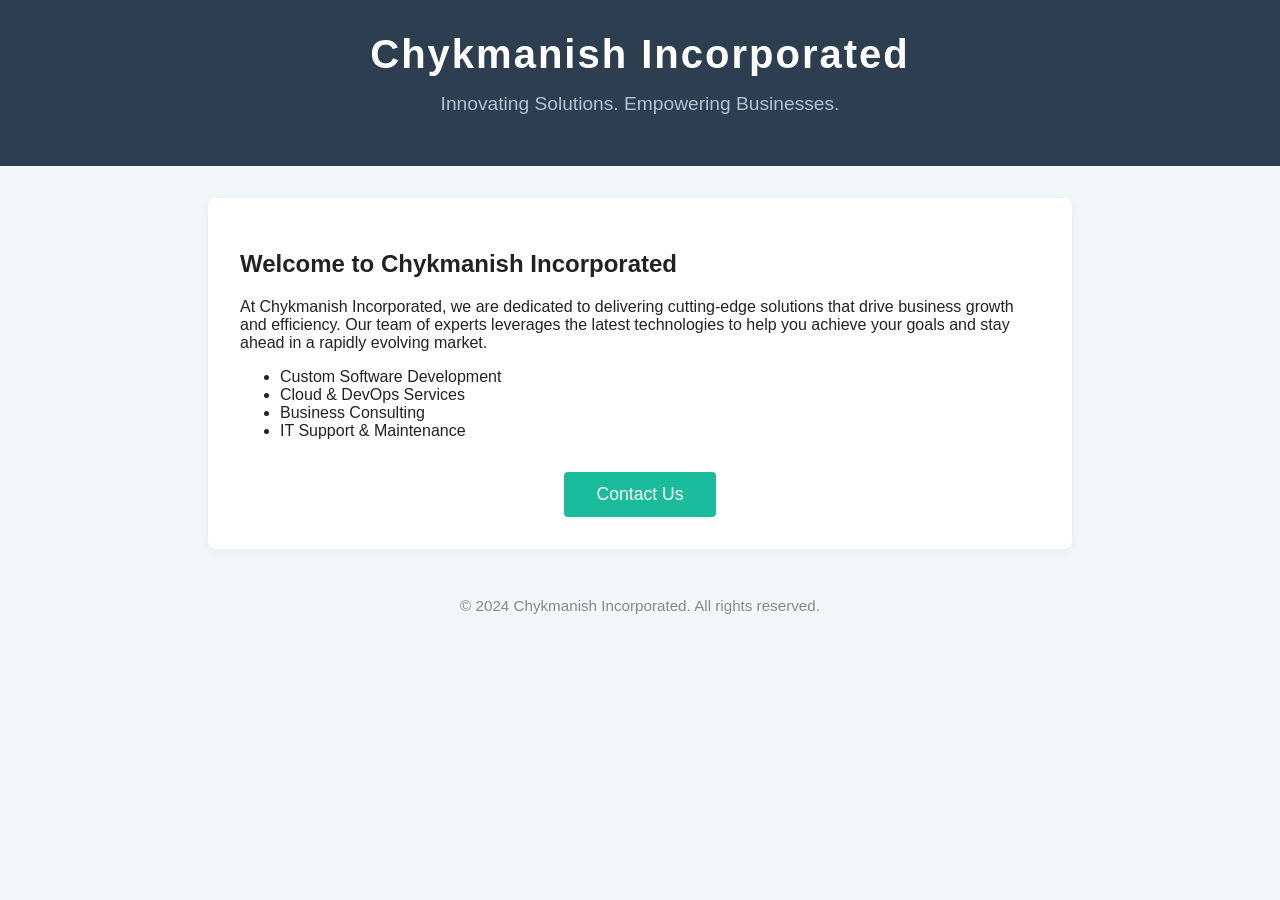
==== html/index.html @ 94851e41 "Initial commit" ====
<!DOCTYPE html>
<html lang="en">
<head>
    <meta charset="UTF-8">
    <meta name="viewport" content="width=device-width, initial-scale=1.0">
    <title>Chykmanish Incorporated</title>
    <style>
        body {
            margin: 0;
            font-family: 'Segoe UI', Arial, sans-serif;
            background: #f4f7fa;
            color: #222;
        }
        header {
            background: #2d3e50;
            color: #fff;
            padding: 2rem 0;
            text-align: center;
        }
        header h1 {
            margin: 0;
            font-size: 2.5rem;
            letter-spacing: 2px;
        }
        header p {
            margin-top: 1rem;
            font-size: 1.2rem;
            color: #b0c4d6;
        }
        main {
            max-width: 800px;
            margin: 2rem auto;
            background: #fff;
            border-radius: 8px;
            box-shadow: 0 2px 8px rgba(44, 62, 80, 0.08);
            padding: 2rem;
        }
        .cta {
            display: block;
            width: fit-content;
            margin: 2rem auto 0 auto;
            padding: 0.75rem 2rem;
            background: #1abc9c;
            color: #fff;
            border: none;
            border-radius: 4px;
            font-size: 1.1rem;
            text-decoration: none;
            transition: background 0.2s;
        }
        .cta:hover {
            background: #159c85;
        }
        footer {
            text-align: center;
            padding: 1rem 0;
            color: #888;
            font-size: 0.95rem;
        }
    </style>
</head>
<body>
    <header>
        <h1>Chykmanish Incorporated</h1>
        <p>Innovating Solutions. Empowering Businesses.</p>
    </header>
    <main>
        <h2>Welcome to Chykmanish Incorporated</h2>
        <p>
            At Chykmanish Incorporated, we are dedicated to delivering cutting-edge solutions that drive business growth and efficiency. Our team of experts leverages the latest technologies to help you achieve your goals and stay ahead in a rapidly evolving market.
        </p>
        <ul>
            <li>Custom Software Development</li>
            <li>Cloud & DevOps Services</li>
            <li>Business Consulting</li>
            <li>IT Support & Maintenance</li>
        </ul>
        <a href="#contact" class="cta">Contact Us</a>
    </main>
    <footer>
        &copy; 2024 Chykmanish Incorporated. All rights reserved.
    </footer>
</body>
</html>
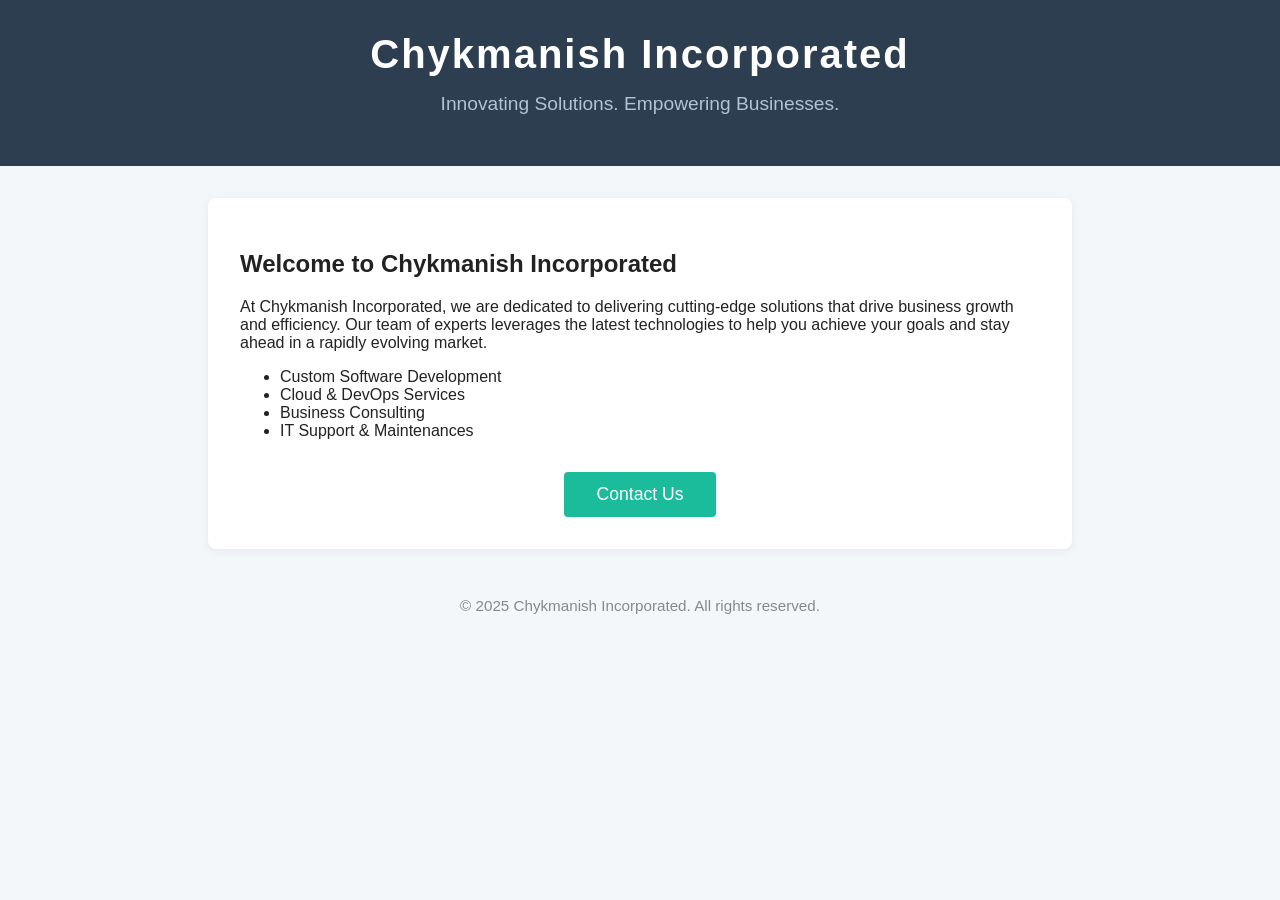
==== commit b059eb3e: "Dev commit" ====
--- a/html/index.html
+++ b/html/index.html
@@ -73,12 +73,12 @@
             <li>Custom Software Development</li>
             <li>Cloud & DevOps Services</li>
             <li>Business Consulting</li>
-            <li>IT Support & Maintenance</li>
+            <li>IT Support & Maintenances</li>
         </ul>
         <a href="#contact" class="cta">Contact Us</a>
     </main>
     <footer>
-        &copy; 2024 Chykmanish Incorporated. All rights reserved.
+        &copy; 2025 Chykmanish Incorporated. All rights reserved.
     </footer>
 </body>
-</html>+</html>
